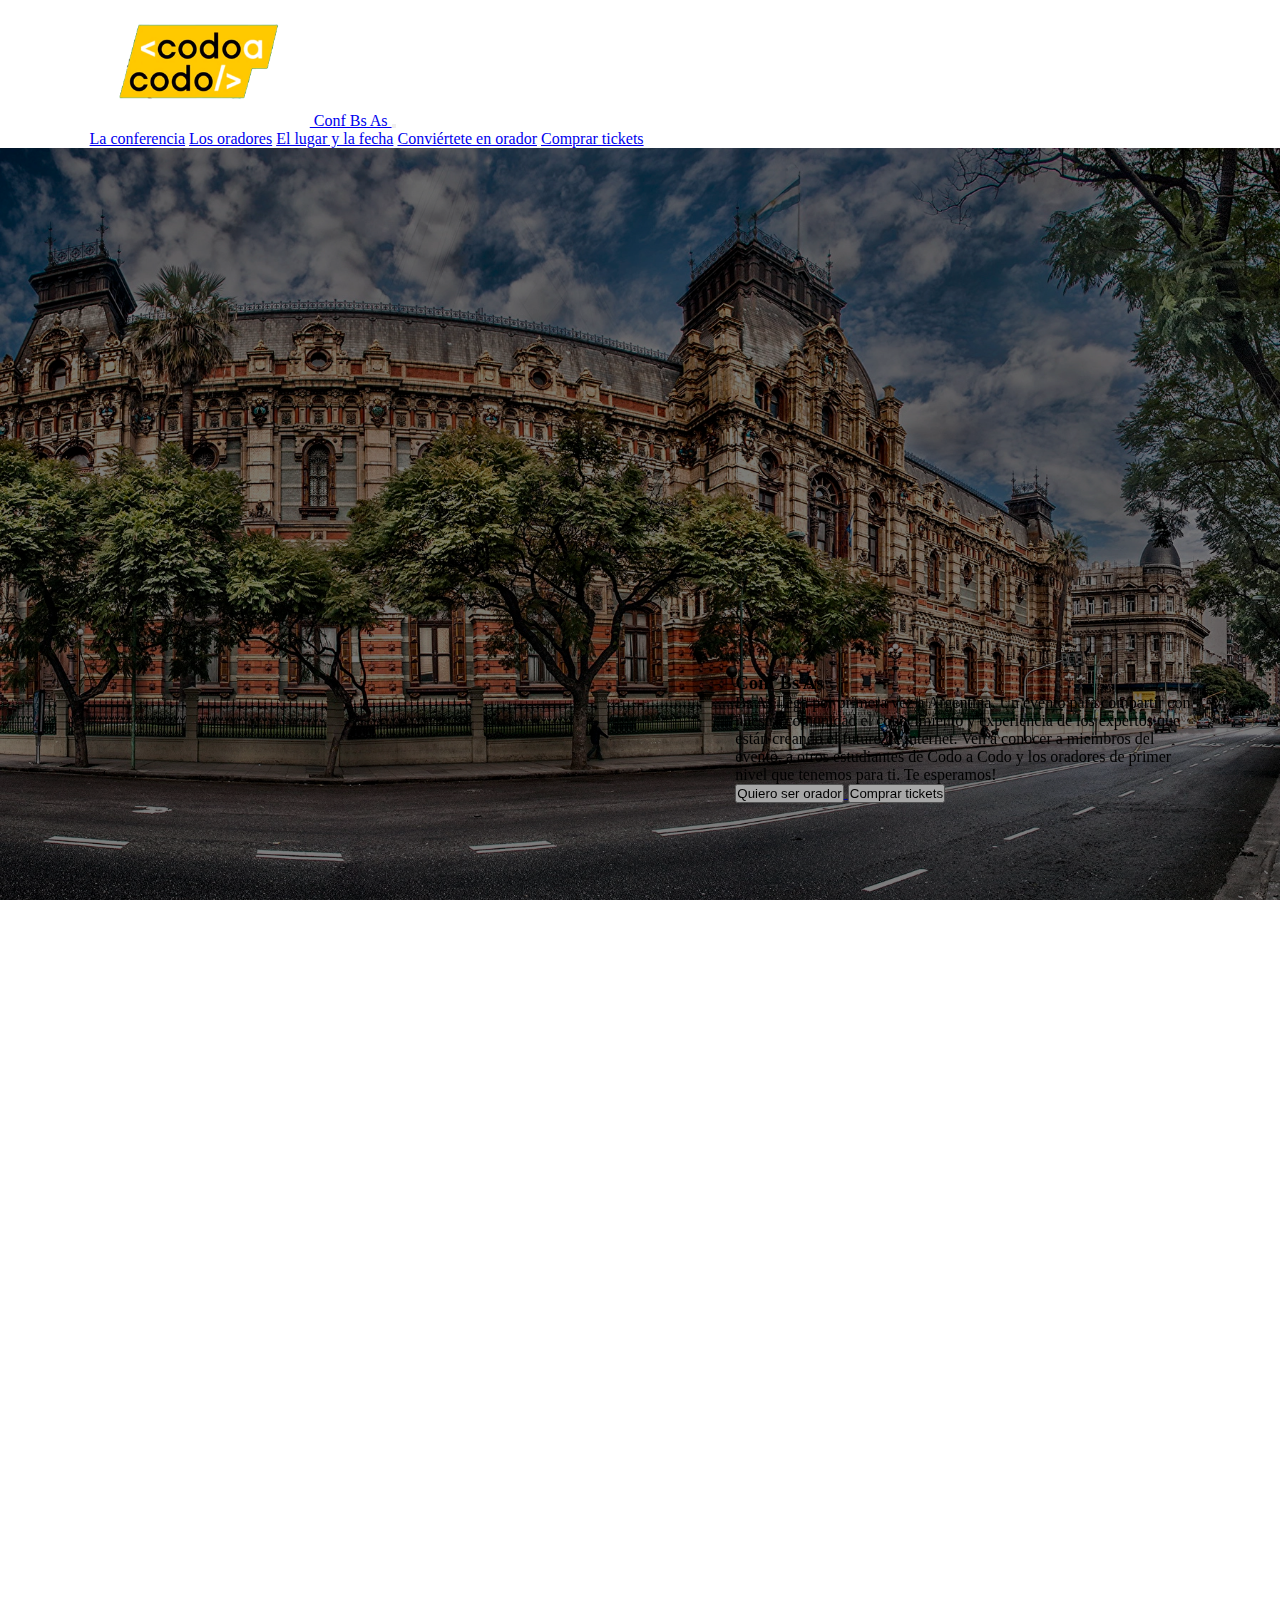
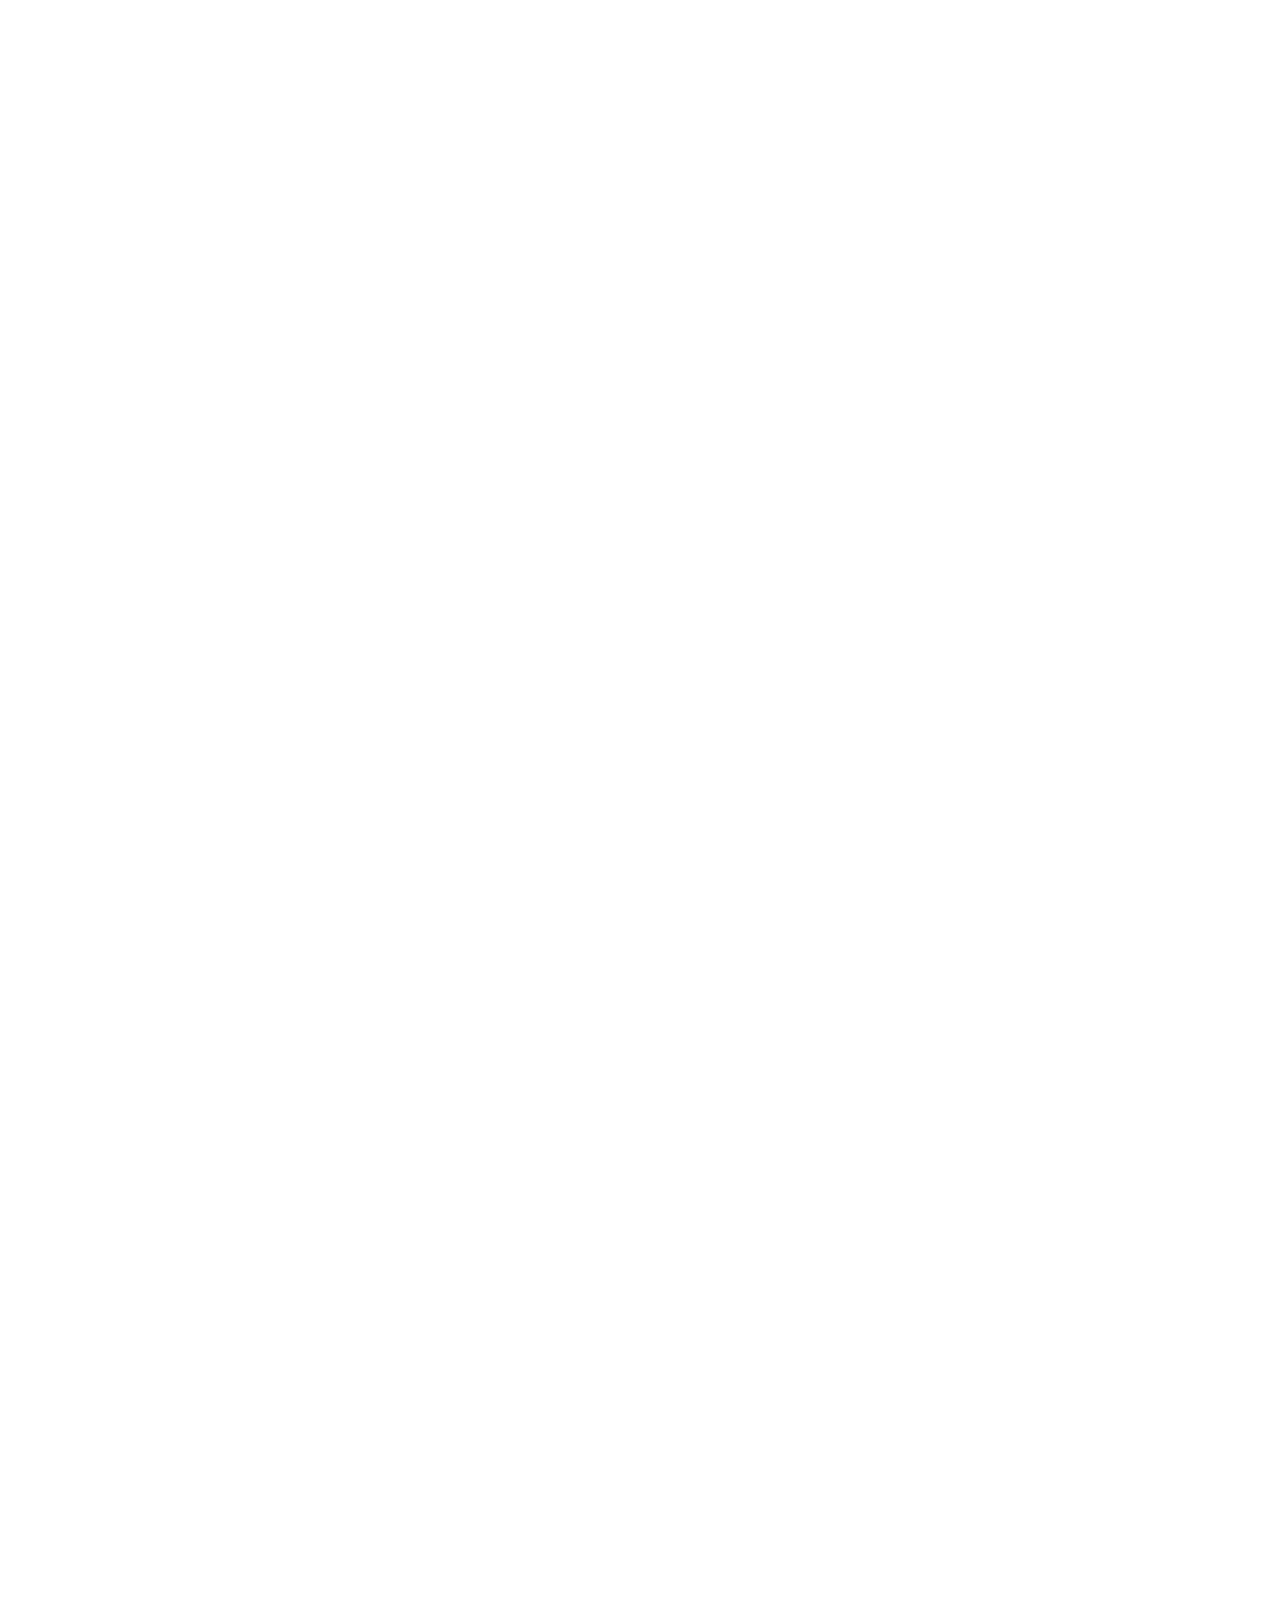
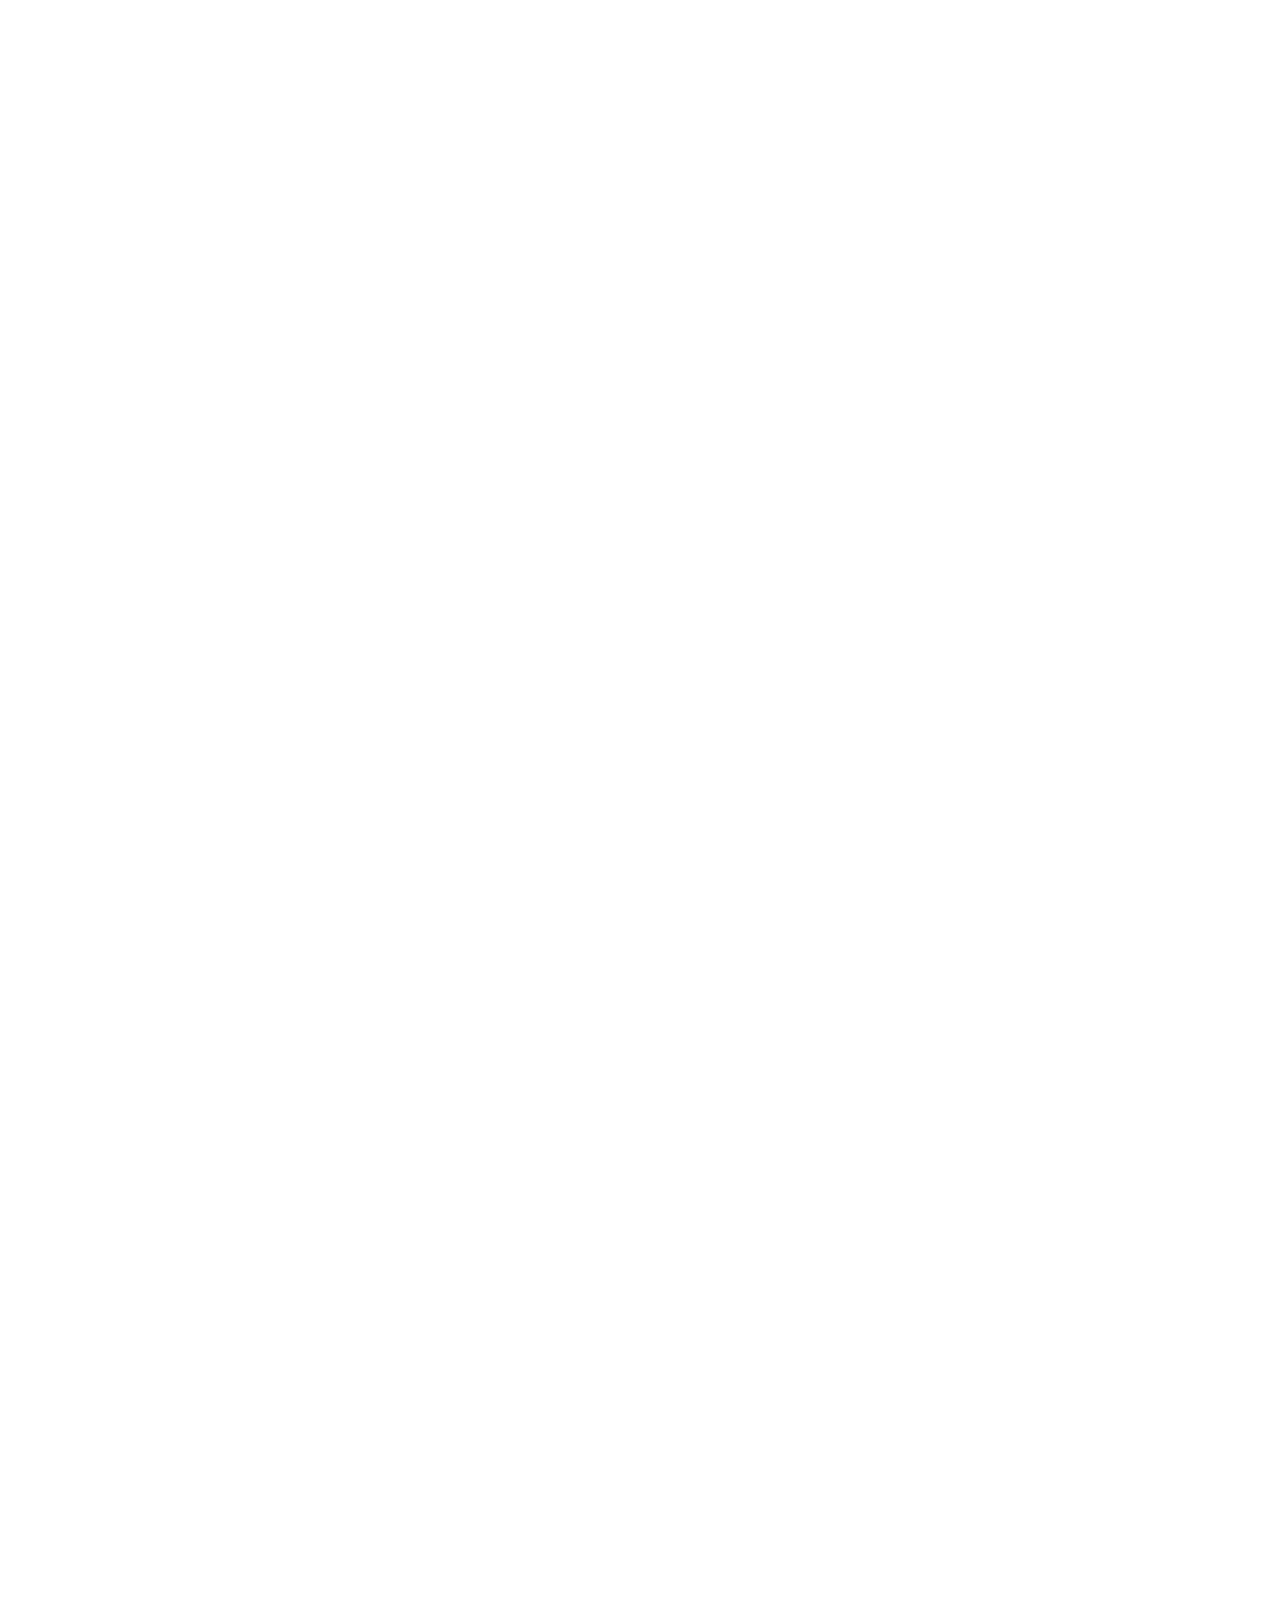
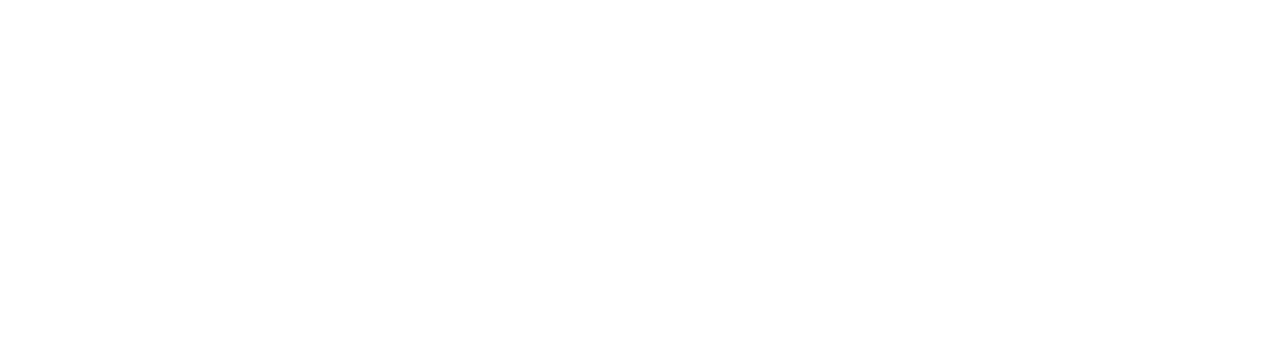
==== index.html @ e069a882 "Commit Integrador JavaScript" ====
<!DOCTYPE html>
<html lang="en">
<head>
    <meta charset="UTF-8">
    <meta http-equiv="X-UA-Compatible" content="IE=edge">
    <meta name="viewport" content="width=device-width, initial-scale=1.0">
    <title>TP Integrador</title>
    <link href="https://cdn.jsdelivr.net/npm/bootstrap@5.3.0-alpha3/dist/css/bootstrap.min.css" rel="stylesheet" integrity="sha384-KK94CHFLLe+nY2dmCWGMq91rCGa5gtU4mk92HdvYe+M/SXH301p5ILy+dN9+nJOZ" crossorigin="anonymous">
    <link rel="stylesheet" type="text/css" href="estilos.css">
</head>
<body>
  <div class="wrapper">
    <header>
      <section>
        <nav class="navbar navbar-expand-lg navbar-dark bg-dark">
          <div class="container-fluid">
          <a class="navbar-brand" href="#">
              <img src="./img/codoacodo.webp" alt="logo codo a codo" height="20%" width="20%">  
              Conf Bs As
          </a>
          <button class="navbar-toggler" type="button" data-bs-toggle="collapse" data-bs-target="#navbarNavAltMarkup"
            aria-controls="navbarNavAltMarkup" aria-expanded="false" aria-label="Toggle navigation">
            <span class="navbar-toggler-icon"></span>
          </button>  
            <div class="collapse navbar-collapse justify-content-end text-center" id="navbarNavAltMarkup">
              <div class="navbar-nav">
                <a class="nav-link active" aria-current="page" href="#">La conferencia</a>
                <a class="nav-link" href="#oradores">Los oradores</a>
                <a class="nav-link" href="#lugarFecha">El lugar y la fecha</a>
                <a class="nav-link" href="#formulario">Conviértete en orador</a>
                <a class="nav-link text-success" href="tickets.html">Comprar tickets</a>
              </div>
            </div>
          </div>
        </nav>
      </section>
    </header>
    
    <main>
    <section id="miCarousel">
      <div id="carouselprop" class="carousel slide" data-bs-ride="carousel">
        <div class="carousel-inner">
          <div class="carousel-item active">
            <img src="./img/ba1.webp" class="d-block w-100 carousel" alt="imagenBs1">
          </div>
          <div class="carousel-item">
            <img src="./img/ba2.webp" class="d-block w-100 carousel" alt="imagenBs2">
          </div>
          <div class="carousel-item">
            <img src="./img/ba3.webp" class="d-block w-100 carousel" alt="imagenBs3">
          </div>
        </div>
        <div class="carousel-caption text-end">
          <h3>Conf Bs As</h3>
          <p id="compTickets">Bs As llega por primera vez a Argentina. Un evento para compartir con <br>
            nuestra comunidad el conocimiento y experiencia de los expertos que <br>
            están creando el futuro de internet. Ven a conocer a miembros del <br> 
            evento, a otros estudiantes de Codo a Codo y los oradores de primer <br> 
            nivel que tenemos para ti. Te esperamos!</p>
            <a href="#oradores">
            <button type="button" class="btn btn-outline-light text-white border-light">Quiero ser orador</button>
            </a>
            <a href="tickets.html">
            <button type="button" class="btn btn-success btn-outline-light text-white">Comprar tickets</button>
            </a>
        </div>
        <button class="carousel-control-prev" type="button" data-bs-target="#carouselprop" data-bs-slide="prev">
          <span class="carousel-control-prev-icon" aria-hidden="true"></span>
          <span class="visually-hidden">Previous</span>
        </button>
        <button class="carousel-control-next" type="button" data-bs-target="#carouselprop" data-bs-slide="next">
          <span class="carousel-control-next-icon" aria-hidden="true"></span>
          <span class="visually-hidden">Next</span>
        </button>
      </div>
    </section>
    
    <section id="oradores"> 
      <div class="container">
        <div class="row mt-3">
          <div class="col-12">
            <p class="text-center mb-1 text-uppercase text-secondary formato">conoce a los</p>
            <h2 class="text-center mb-2 text-uppercase">oradores</h2>
          </div>
        </div>
        <div class="row mb-4">
          <div class="col-lg-4 col-md-12 mb-1">
            <div class="card">
              <img src="./img/steve.webp" class="card-img-top object-cover h-100" alt="imagenSteve">
              <div class="card-body">
                <div class="badge bg-warning text-dark">JavaScript</div>
                <div class="badge bg-info">React</div>
                <h4 class="card-title">Steve Jobs</h4>
                <p class="card-text">Lorem ipsum dolor sit amet consectetur adipisicing elit.
                                     Minima laboriosam esse dicta. Aperiam quisquam consectetur 
                                     labore veniam delectus maxime accusamus facere minima 
                                     voluptatibus? Nam ipsa ea ex fugiat voluptatum nulla!</p>
              </div>
            </div>
          </div>
          <div class="col-lg-4 col-md-12 mb-1">
            <div class="card">
              <img src="./img/bill.webp" class="card-img-top object-cover" alt="imagenBill">
              <div class="card-body">
                <div class="badge bg-warning text-dark">JavaScript</div>
                <div class="badge bg-info">React</div>
                <h4 class="card-title">Bill Gates</h4>
                <p class="card-text">Lorem ipsum dolor sit amet consectetur adipisicing elit.
                  Minima laboriosam esse dicta. Aperiam quisquam consectetur 
                  labore veniam delectus maxime accusamus facere minima 
                  voluptatibus? Nam ipsa ea ex fugiat voluptatum nulla!</p>
              </div>
            </div>
          </div>
          <div class="col-lg-4 col-md-12 mb-1">
            <div class="card">
              <img src="./img/ada.webp" class="card-img-top object-cover" alt="imagenAda">
              <div class="card-body">
                <div class="badge bg-secondary">Negocios</div>
                <div class="badge bg-danger">Startups</div>
                <h4 class="card-title">Ada Lovelace</h4>
                <p class="card-text">Lorem ipsum dolor sit amet consectetur adipisicing elit.
                  Minima laboriosam esse dicta. Aperiam quisquam consectetur 
                  labore veniam delectus maxime accusamus facere minima 
                  voluptatibus? Nam ipsa ea ex fugiat voluptatum nulla!</p>
              </div>
            </div>
          </div>
        </div>
      </div>
    </section>
    
    <section id="lugarFecha">
      <div class="row no-gutters">
        <div class="col-lg col-md-12 p-0">
          <img src="./img/honolulu.webp" class="img-fluid border h-100"alt="imagenHonolulu">
        </div>
        <div class="text-light bg-dark pt-3 col-lg col-md-12 border">
          <h2 class="m-2">Bs As octubre</h2>
          <p class="m-2">Buenos Aires es la provincia y localidad más grande del estado de 
                          Argentina, en los Estados Unidos, Honolulu es la <br> más sureña de 
                          entre las principales ciudades estadounidenses. Aunque el nombre de 
                          Honolulu se refiere al área <br> urbana en la costa sureste de la isla 
                          de Oahu, la ciudad y el condado de Honolulu han formado una ciudad- <br>
                          condado consolidada que cubre toda la ciudad (aproximadamente 600 
                          km<sup>2</sup> de superficie).</p>
          <div>
            <button type="button" class="btn btn-outline-secondary text-white border-light m-2">Conocé más</button>
          </div>
        </div>
      </div>
    </section>
    
    <section id="formulario">
      <div class="container">
        <div class="row mt-4">
          <div class="col-12">
            <p class="text-center mb-1 text-uppercase text-secondary formato">conviértete en un</p>
            <h2 class="text-center mb-2 text-uppercase">orador</h2>
            <p class="text-center mb-1 fs-5">Anónate como orador para dar una <u>charla ignite</u>. Cuéntanos de qué quieres hablar!</p>
          </div>
        </div>

        <div class="row mt-2 mb-3">
          <div class="col-2"></div>
          <div class="col-4">
            <input type="text" class="form-control" placeholder="Nombre" aria-label="Nombre">
          </div>
          <div class="col-4">
            <input type="text" class="form-control" placeholder="Apellido" aria-label="Apellido">
          </div>
          <div class="col-2"></div>
        </div>
  
        <div class="form-floating mb-1">
          <div class="row">
            <div class="col-2"></div>
            <div class="col-8">
              <textarea class="form-control fs-4" placeholder="Sobre qué quieres hablar?" id="floatingTextarea"></textarea>
            </div>
            <div class="col-2"></div>
          </div>
        </div>

        <div class="text-secondary mb-1 row">
            <div class="col-2"></div>
            <div class="col-8">
               <p class="fs-6">Recuerda incluir un título para tu charla</p>
            </div>
            <div class="col-2"></div>
        </div>

        <div class="row">
          <div class="col-2"></div>
          <div class="col-8 d-grid">
          <button class="btn btn-lg btn-success" type="button" id="btnEnviar">Enviar</button>
          </div>
          <div class="col-2"></div>
        </div>  
    </section>
    </main>
  </div> 
    <footer class="footer mt-4">
      <div class="container justify-content-between">
        <div class="row py-4">
          <div class="col-lg col-md col-sm-4 col-6 mb-4 mb-md-0 d-flex align-items-center justify-content-center text-center">
            <a href="https://github.com/SantiagoNoelPaguaga/TP_Integrador_Front.git" class="text-light mb-3 text-decoration-none">Preguntas frecuentes</a>
          </div>
          <div class="col-lg col-md col-sm-4 col-6 mb-4 mb-md-0 d-flex align-items-center justify-content-center">
            <a href="https://github.com/SantiagoNoelPaguaga/TP_Integrador_Front.git" class="text-light mb-3 text-decoration-none">Contáctanos</a>
          </div>
          <div class="col-lg col-md col-sm-4 col-6 mb-4 mb-md-0 d-flex align-items-center justify-content-center">
            <a href="https://github.com/SantiagoNoelPaguaga/TP_Integrador_Front.git" class="text-light mb-3 text-decoration-none">Prensa</a>
          </div>
          <div class="col-lg col-md col-sm-4 col-6 mb-4 mb-md-0 d-flex align-items-center justify-content-center">
            <a href="https://github.com/SantiagoNoelPaguaga/TP_Integrador_Front.git" class="text-light mb-3 text-decoration-none">Conferencias</a>
          </div>
          <div class="col-lg col-md col-sm-4 col-6 mb-4 mb-md-0 d-flex align-items-center justify-content-center text-center">
            <a href="https://github.com/SantiagoNoelPaguaga/TP_Integrador_Front.git" class="text-light mb-3 text-decoration-none">Términos y condiciones</a>
          </div>
          <div class="col-lg col-md col-sm-4 col-6 mb-4 mb-md-0 d-flex align-items-center justify-content-center">
            <a href="https://github.com/SantiagoNoelPaguaga/TP_Integrador_Front.git" class="text-light mb-3 text-decoration-none">Privacidad</a>
          </div>
          <div class="col-lg col-md col-sm col-6 mb-4 mb-md-0 d-flex align-items-center justify-content-center">
            <a href="https://github.com/SantiagoNoelPaguaga/TP_Integrador_Front.git" class="text-light mb-3 text-decoration-none">Estudiantes</a>
          </div>
        </div>
      </div>
    </footer>
    
<script src="https://cdn.jsdelivr.net/npm/@popperjs/core@2.11.7/dist/umd/popper.min.js" integrity="sha384-zYPOMqeu1DAVkHiLqWBUTcbYfZ8osu1Nd6Z89ify25QV9guujx43ITvfi12/QExE" crossorigin="anonymous"></script>
<script src="https://cdn.jsdelivr.net/npm/bootstrap@5.3.0-alpha3/dist/js/bootstrap.min.js" integrity="sha384-Y4oOpwW3duJdCWv5ly8SCFYWqFDsfob/3GkgExXKV4idmbt98QcxXYs9UoXAB7BZ" crossorigin="anonymous"></script>
</body>
</html>
---- estilos.css ----
* {
    padding: 0;
    margin: 0;
}

html, body {
    height: 100%;
    width: 100%;
    margin: 0;
    padding: 0;
    overflow-x: hidden;
  }

header nav {
    padding-left: 7% !important;
    padding-right: 7% !important;
}

#carouselprop {
    margin: 0;
    width: 100%;
}

.carousel {
    height: 770px;
    filter: brightness(70%);
    object-fit: cover;
}

.carousel-item img{
    height: 770px;
    object-fit: cover;
    object-position: 25% 73%;
  }

.carousel-caption {
    position: absolute;
    bottom: 15%;
    right: 7%;
}

.form-floating textarea {
    height: 100px;
}

.formato {
    font-size: small;
}

.no-gutters {
    margin: 0 !important;
}

.footer {
    background-color: #1d3e51;
    flex-shrink: 0;
}

.wrapper {
    display: flex;
    flex-direction: column;
    min-height: 100vh;
  }
  
.content {
    flex: 1;
  }
 
.tarjeta {
  width: 13.4rem;
  margin: 0.2rem;
}

.tarjeta h6 {
  font-size: 0.79rem;
}

.encabezado p {
  margin-bottom: 0 !important;
}

.margenSup {
  margin-top: 1rem;
}

.pad {
  padding-left: 0.3rem !important;
}

.total {
  height: 3.5rem;
  background-color: #cce5ff;
}

.btnColor {
  background-color: #97c93e;
  color: white;
}

.btn:hover {
  background-color: yellow;
}

.btn:disabled {
  background-color: gray;
  color: white;
}

.mensajeError {
  display: block;
  color: red;
  margin-top: 0.15rem;
  font-size: 0.75rem;
  padding-left: 0.25rem;
}

.letra {
  font-size: 2.3rem;
  margin-bottom: 1.5rem;
  font-weight: bold;
  text-transform: uppercase;
}

.llave {
  font-size: 1.3rem;
  margin-bottom: 1rem;
  font-weight: bold;
  text-align: center;
}

.llave span {
  font-size: 1.3rem;
  font-weight: normal;
}

.cardEstudianteTrue {
  background-color: #0d6efd;
}

.cardTraineeTrue {
  background-color: #198754;
}

.cardJuniorTrue {
  background-color: #FFC107;
}

@media (max-width: 458px) {
    .footer a {
      font-size: 10px; 
    }

    .ancho {
      width: 20rem;
    }

    .anchoEmail {
      width: 20rem;
    }

    .mensajeError {
      width: 20rem;
    }
  }

  @media (min-width: 458px) and (max-width: 767px) {
    .footer a {
      font-size: 11px; 
    }

    .ancho {
      width: 11.4rem;
    }

    .anchoEmail {
      width: 24rem;
    }

    .mensajeError {
      width: 11.4rem;
    }
  }

  @media (min-width: 768px) and (max-width: 991px) {
    .footer a {
      font-size: 12px; 
    }

    .ancho {
      width: 20.1rem;
    }

    .anchoEmail {
      width: 41.7rem;
    }

    .mensajeError {
      width: 20.1rem;
    }
  }

  @media (min-width: 992px) and (max-width: 1199px) {
    .footer a {
      font-size: 16px; 
    }

    .ancho {
      width: 20.1rem;
    }

    .anchoEmail {
      width: 41.7rem;
    }

    .mensajeError {
      width: 20.1rem;
    }
  }

  @media (min-width: 1200px) {
    .footer a {
      font-size: 20px; 
    }

    .ancho {
      width: 20.1rem;
    }

    .anchoEmail {
      width: 41.7rem;
    }

    .mensajeError {
      width: 20.1rem;
    }
  }
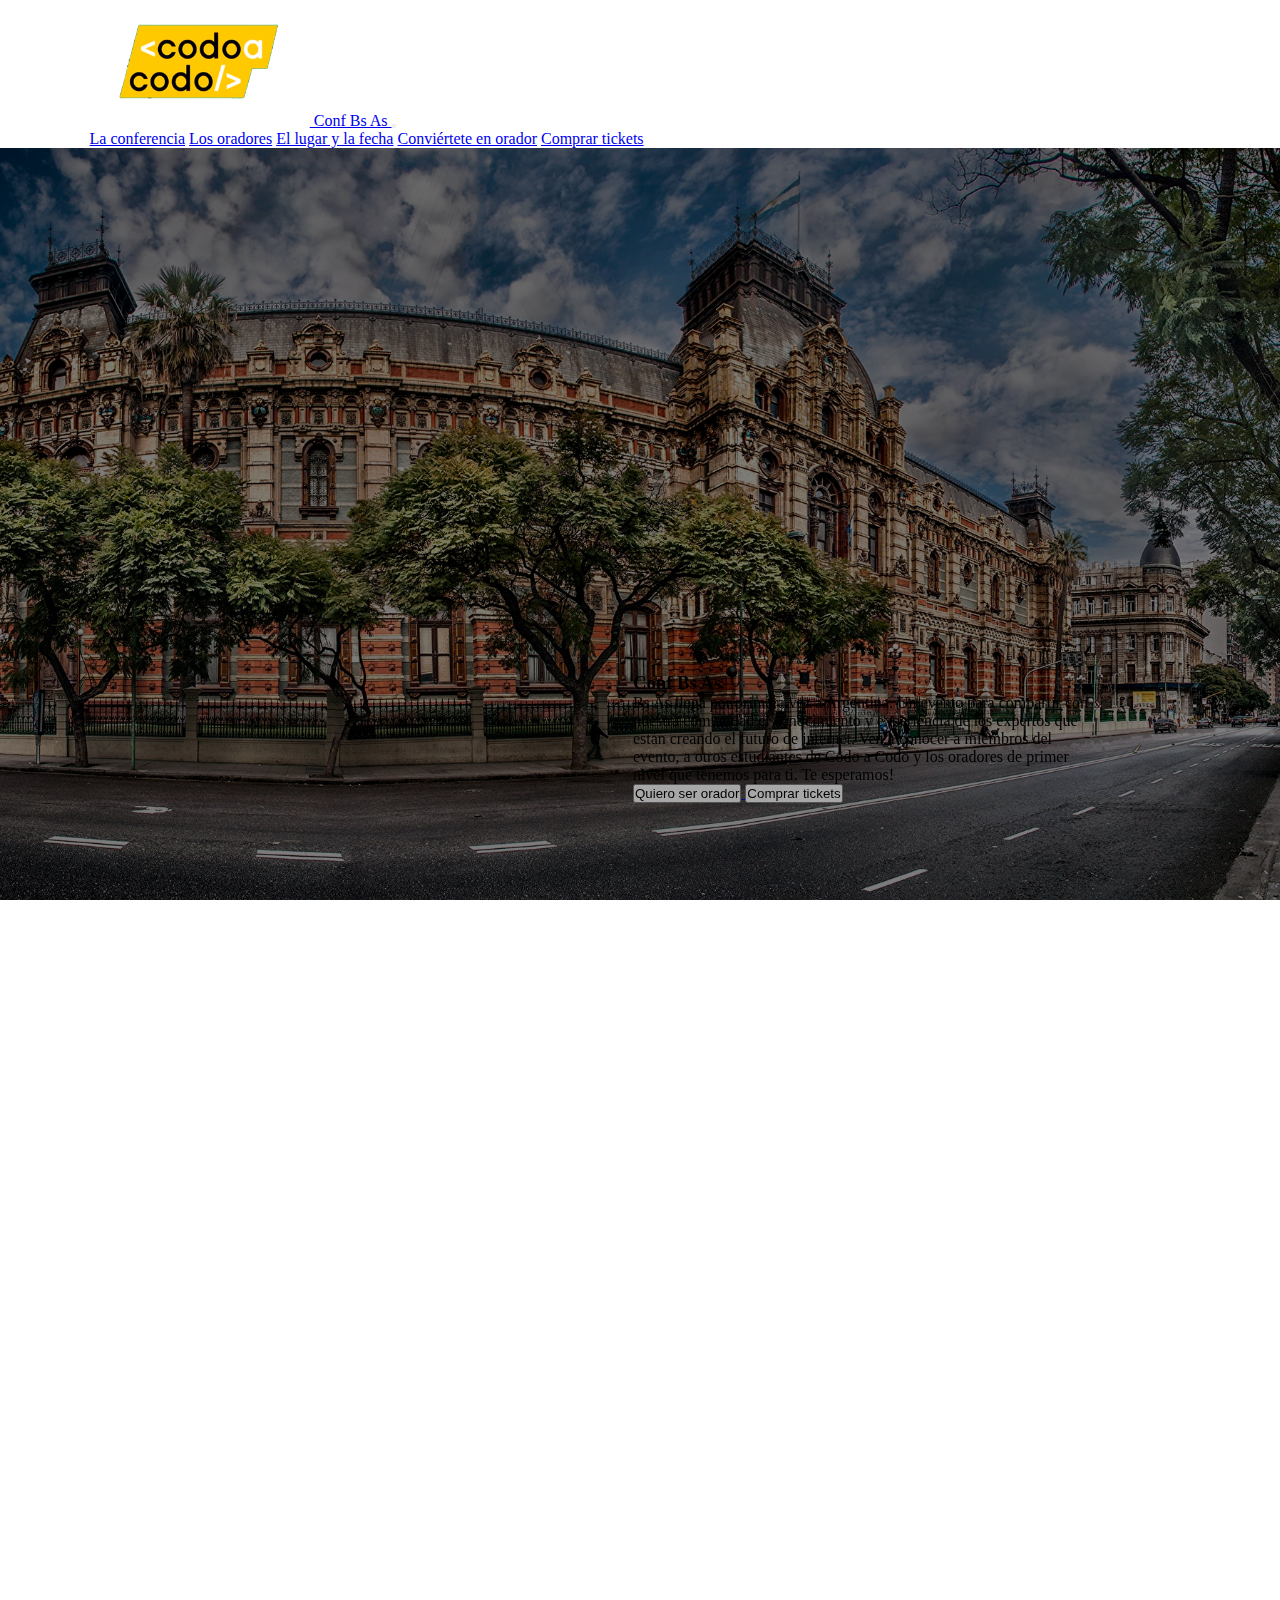
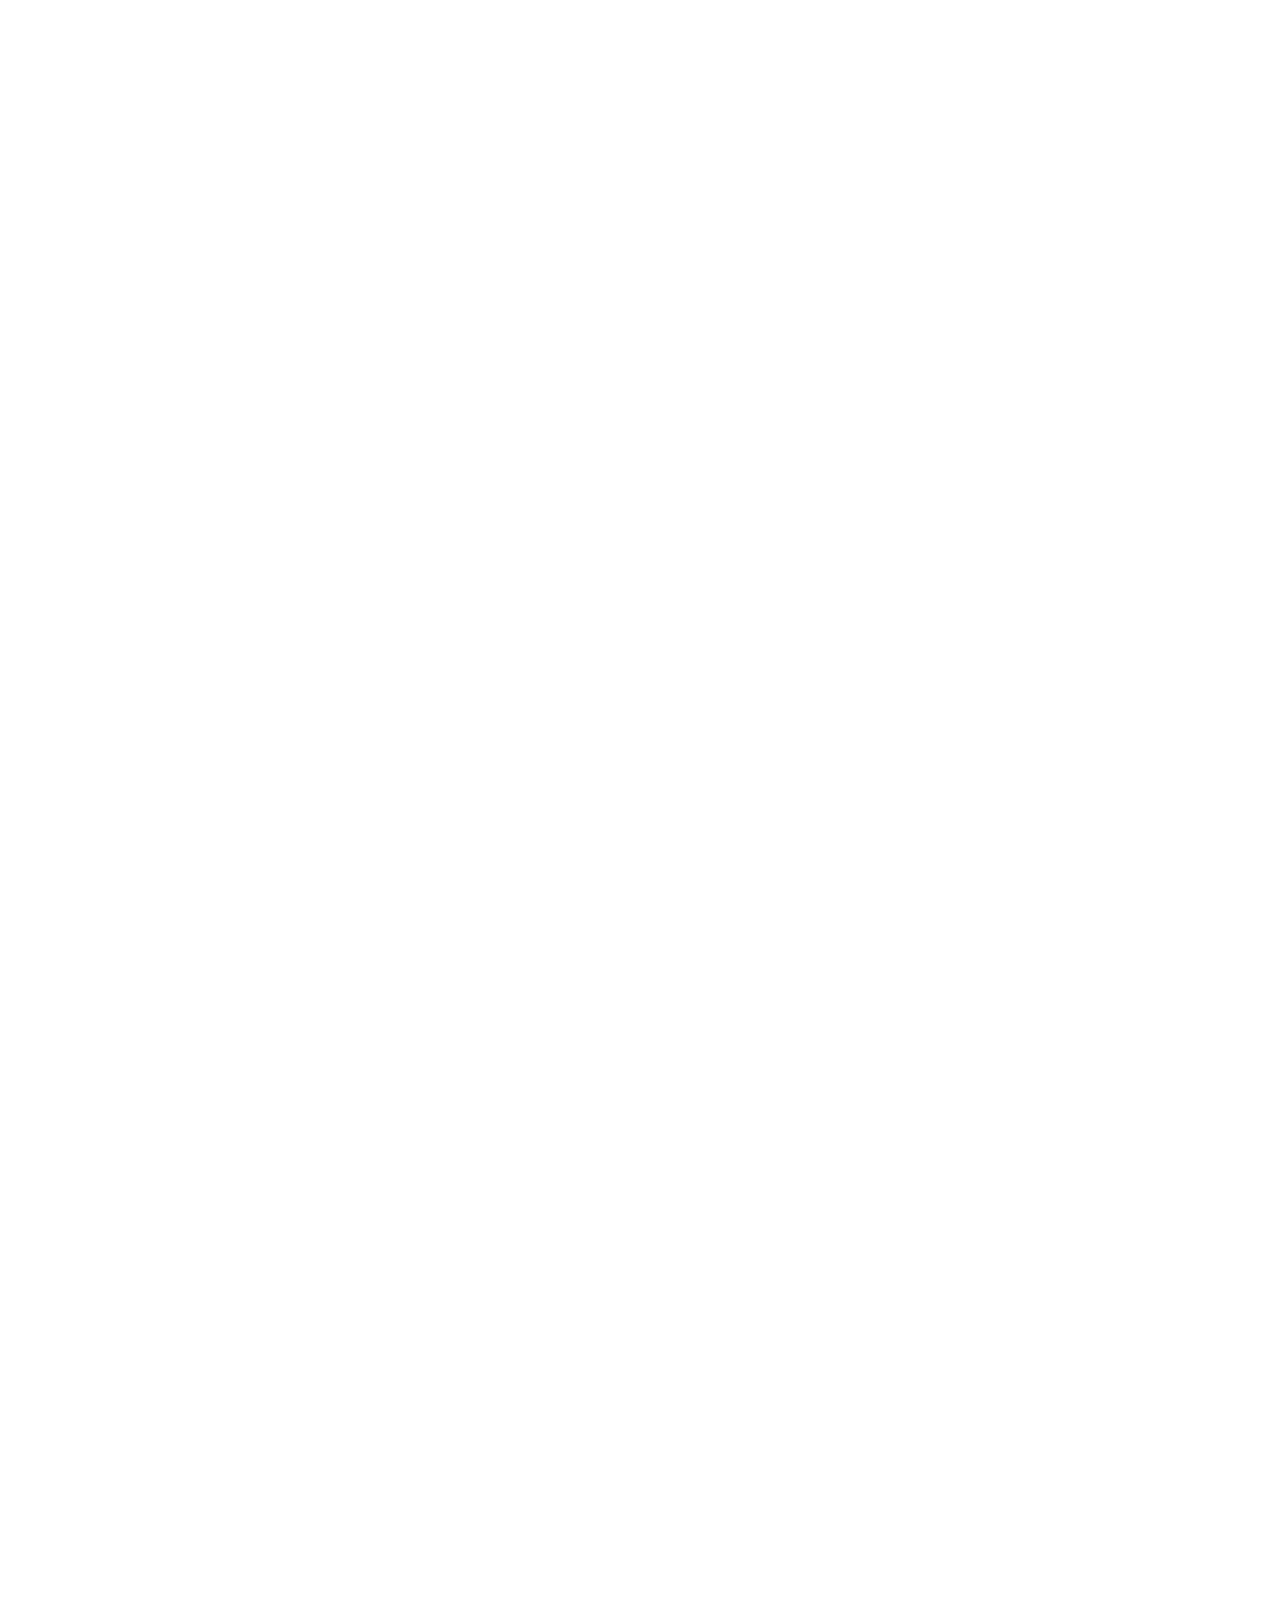
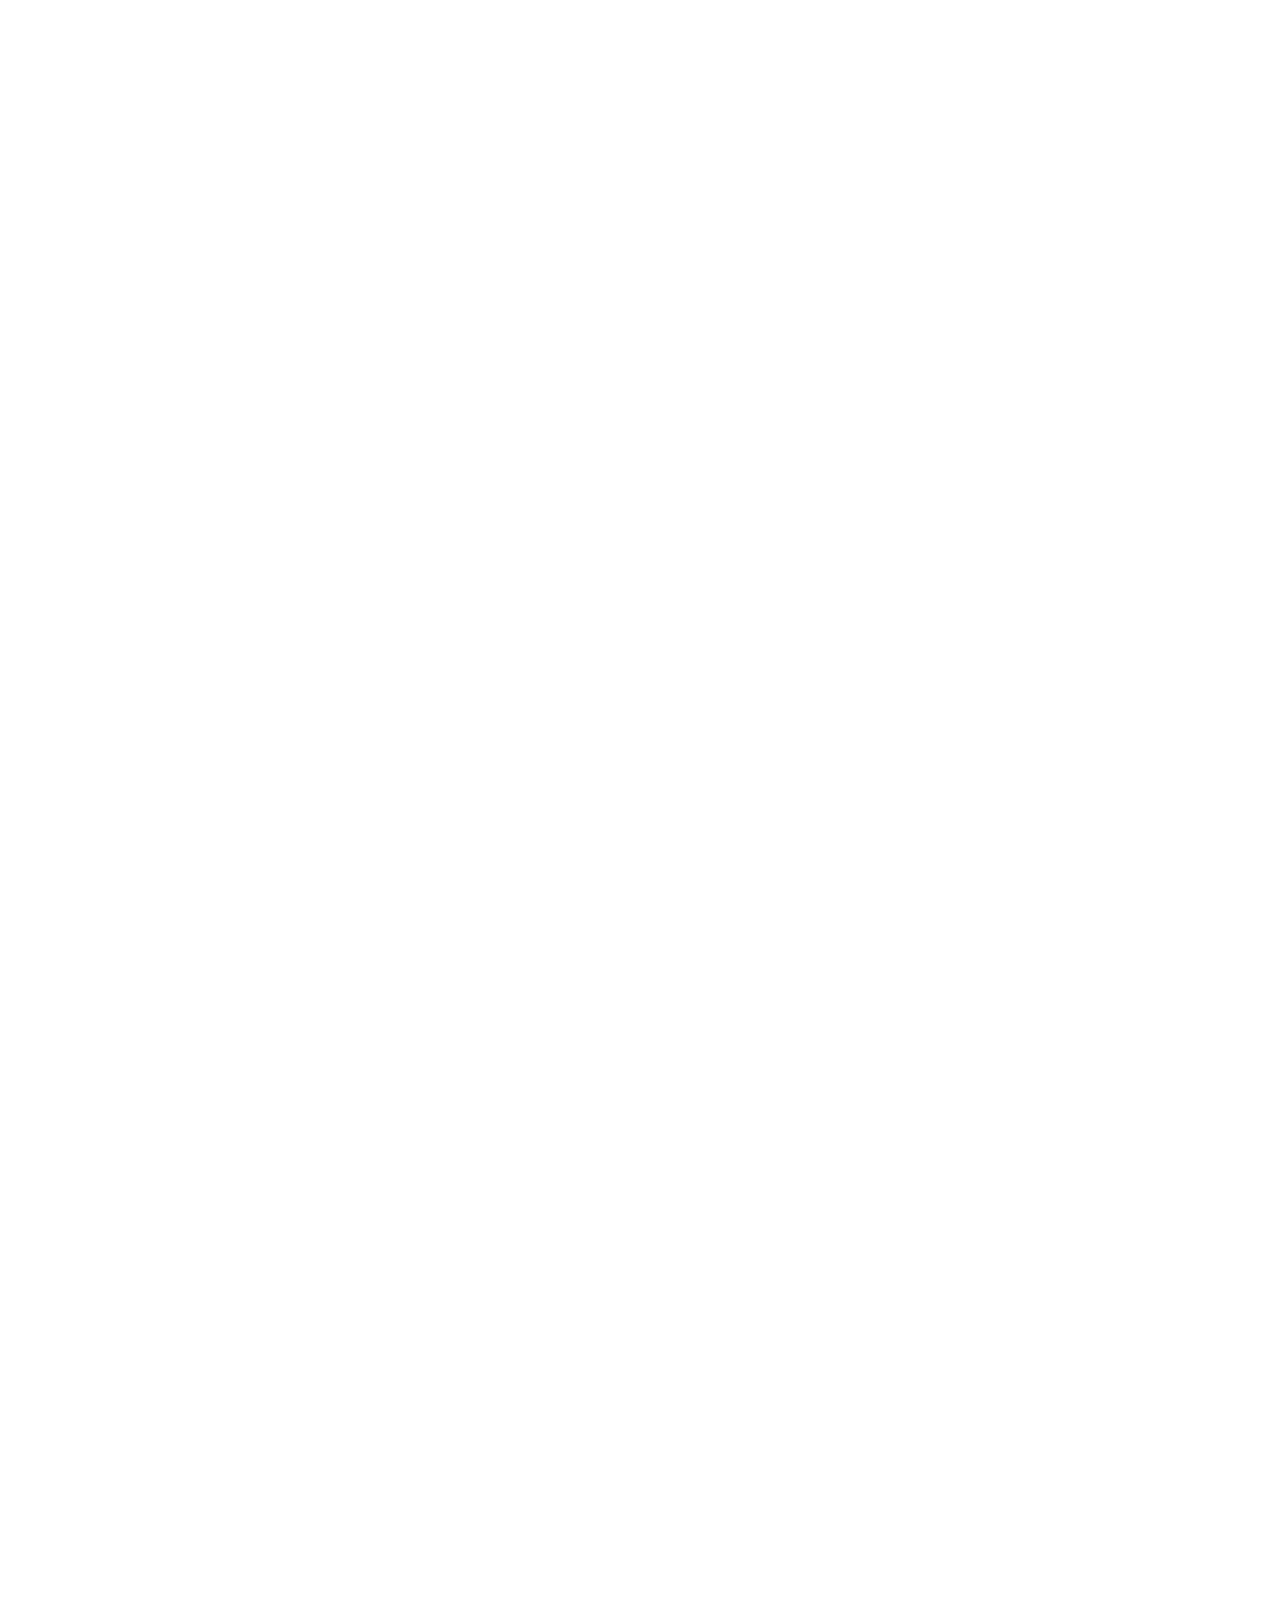
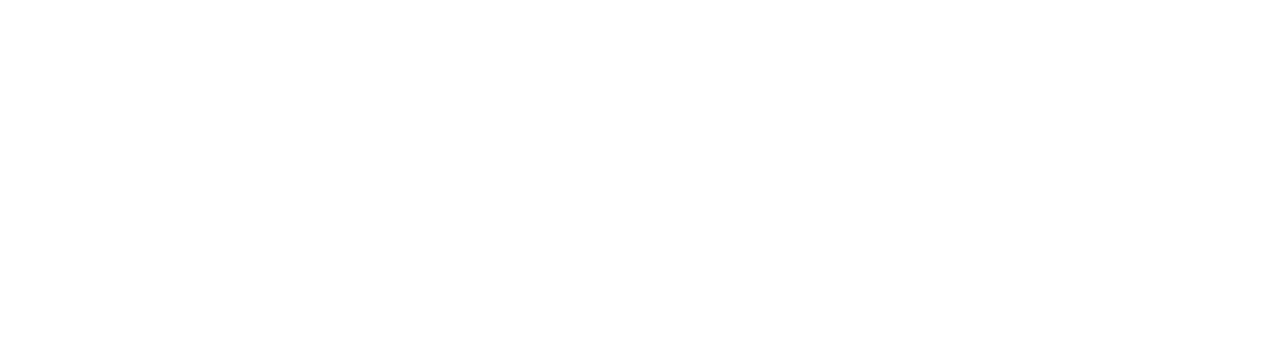
==== commit 9afd1ec3: "Corrección de los links del footer" ====
--- a/index.html
+++ b/index.html
@@ -57,12 +57,14 @@
             están creando el futuro de internet. Ven a conocer a miembros del <br> 
             evento, a otros estudiantes de Codo a Codo y los oradores de primer <br> 
             nivel que tenemos para ti. Te esperamos!</p>
+            <div id="BtnContainer">
             <a href="#oradores">
-            <button type="button" class="btn btn-outline-light text-white border-light">Quiero ser orador</button>
+            <button type="button" class="btn btn-outline-light text-white border-light mb-3">Quiero ser orador</button>
             </a>
             <a href="tickets.html">
-            <button type="button" class="btn btn-success btn-outline-light text-white">Comprar tickets</button>
+            <button class="btn btn-success btn-outline-light text-white mb-3">Comprar tickets</button>
             </a>
+            </div>
         </div>
         <button class="carousel-control-prev" type="button" data-bs-target="#carouselprop" data-bs-slide="prev">
           <span class="carousel-control-prev-icon" aria-hidden="true"></span>
@@ -204,25 +206,25 @@
       <div class="container justify-content-between">
         <div class="row py-4">
           <div class="col-lg col-md col-sm-4 col-6 mb-4 mb-md-0 d-flex align-items-center justify-content-center text-center">
-            <a href="https://github.com/SantiagoNoelPaguaga/TP_Integrador_Front.git" class="text-light mb-3 text-decoration-none">Preguntas frecuentes</a>
-          </div>
-          <div class="col-lg col-md col-sm-4 col-6 mb-4 mb-md-0 d-flex align-items-center justify-content-center">
-            <a href="https://github.com/SantiagoNoelPaguaga/TP_Integrador_Front.git" class="text-light mb-3 text-decoration-none">Contáctanos</a>
-          </div>
-          <div class="col-lg col-md col-sm-4 col-6 mb-4 mb-md-0 d-flex align-items-center justify-content-center">
-            <a href="https://github.com/SantiagoNoelPaguaga/TP_Integrador_Front.git" class="text-light mb-3 text-decoration-none">Prensa</a>
-          </div>
-          <div class="col-lg col-md col-sm-4 col-6 mb-4 mb-md-0 d-flex align-items-center justify-content-center">
-            <a href="https://github.com/SantiagoNoelPaguaga/TP_Integrador_Front.git" class="text-light mb-3 text-decoration-none">Conferencias</a>
+            <a href="https://github.com/SantiagoNoelPaguaga/TP_Integrador_JavaScript.git" class="text-light mb-3 text-decoration-none">Preguntas frecuentes</a>
+          </div>
+          <div class="col-lg col-md col-sm-4 col-6 mb-4 mb-md-0 d-flex align-items-center justify-content-center">
+            <a href="https://github.com/SantiagoNoelPaguaga/TP_Integrador_JavaScript.git" class="text-light mb-3 text-decoration-none">Contáctanos</a>
+          </div>
+          <div class="col-lg col-md col-sm-4 col-6 mb-4 mb-md-0 d-flex align-items-center justify-content-center">
+            <a href="https://github.com/SantiagoNoelPaguaga/TP_Integrador_JavaScript.git" class="text-light mb-3 text-decoration-none">Prensa</a>
+          </div>
+          <div class="col-lg col-md col-sm-4 col-6 mb-4 mb-md-0 d-flex align-items-center justify-content-center">
+            <a href="https://github.com/SantiagoNoelPaguaga/TP_Integrador_JavaScript.git" class="text-light mb-3 text-decoration-none">Conferencias</a>
           </div>
           <div class="col-lg col-md col-sm-4 col-6 mb-4 mb-md-0 d-flex align-items-center justify-content-center text-center">
-            <a href="https://github.com/SantiagoNoelPaguaga/TP_Integrador_Front.git" class="text-light mb-3 text-decoration-none">Términos y condiciones</a>
-          </div>
-          <div class="col-lg col-md col-sm-4 col-6 mb-4 mb-md-0 d-flex align-items-center justify-content-center">
-            <a href="https://github.com/SantiagoNoelPaguaga/TP_Integrador_Front.git" class="text-light mb-3 text-decoration-none">Privacidad</a>
+            <a href="https://github.com/SantiagoNoelPaguaga/TP_Integrador_JavaScript.git" class="text-light mb-3 text-decoration-none">Términos y condiciones</a>
+          </div>
+          <div class="col-lg col-md col-sm-4 col-6 mb-4 mb-md-0 d-flex align-items-center justify-content-center">
+            <a href="https://github.com/SantiagoNoelPaguaga/TP_Integrador_JavaScript.git" class="text-light mb-3 text-decoration-none">Privacidad</a>
           </div>
           <div class="col-lg col-md col-sm col-6 mb-4 mb-md-0 d-flex align-items-center justify-content-center">
-            <a href="https://github.com/SantiagoNoelPaguaga/TP_Integrador_Front.git" class="text-light mb-3 text-decoration-none">Estudiantes</a>
+            <a href="https://github.com/SantiagoNoelPaguaga/TP_Integrador_JavaScript.git" class="text-light mb-3 text-decoration-none">Estudiantes</a>
           </div>
         </div>
       </div>
--- a/estilos.css
+++ b/estilos.css
@@ -36,7 +36,7 @@
 .carousel-caption {
     position: absolute;
     bottom: 15%;
-    right: 7%;
+    right: 15%;
 }
 
 .form-floating textarea {
